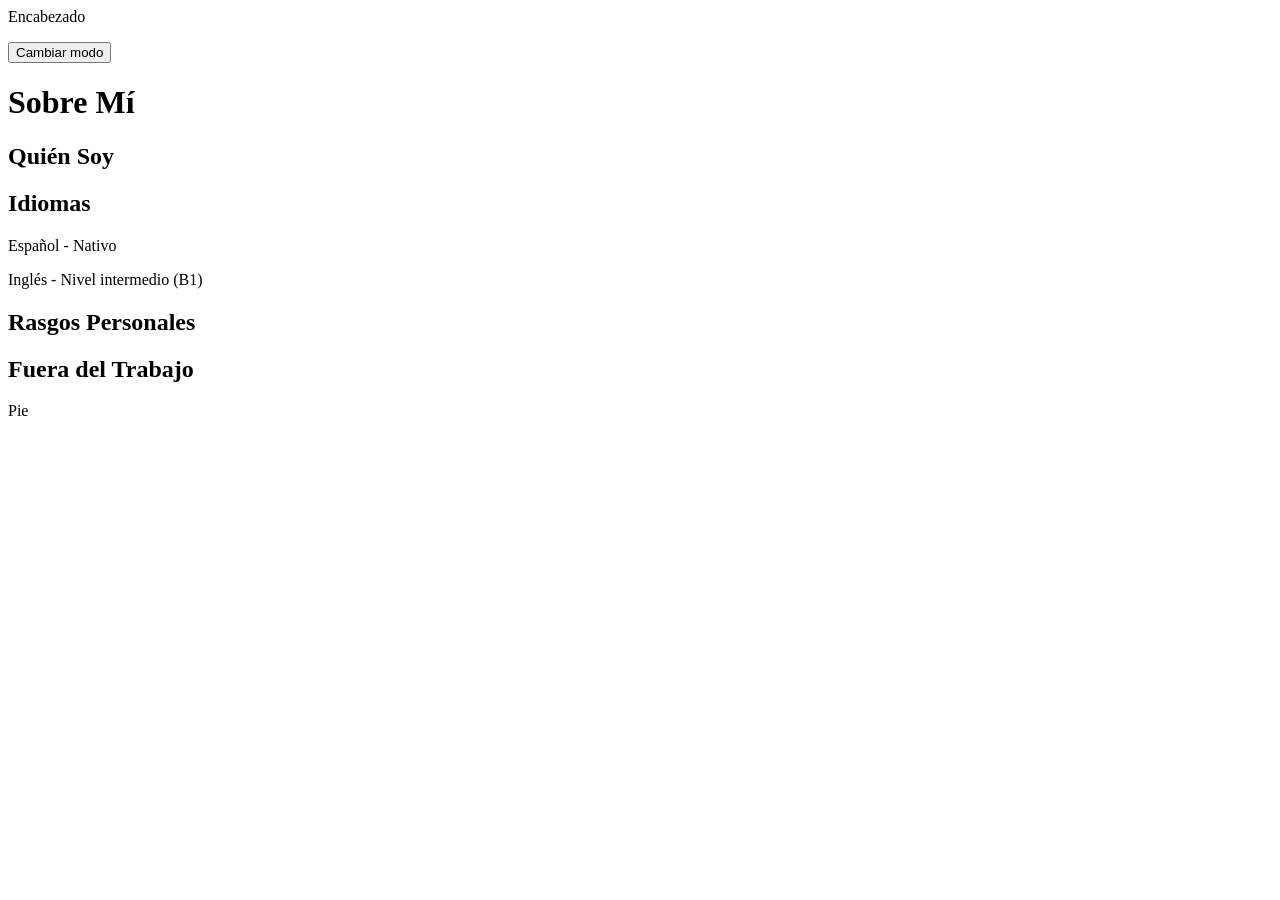
==== #/about.html @ 7e59f6aa "Añadir y modificar HTMLs" ====
<html>
    <head>
        <title>Curriculum</title>

        <meta charset="UTF-8">
        <link rel="stylesheet" href="style.css">
    </head>

    <body>
        <!-- Encabezado -->
        <header>
            <p>Encabezado</p>

            <!-- Modo diurno o nocturno -->
            <!-- Nota: Deberia cmabiar en base a la configuración del navegador,
            no en base al sistema operativo -->
            <button id="theme-toggle" aria-label="Cambiar modo de color">
                Cambiar modo
            </button>
        </header>

        <!-- Cuerpo principal -->
        <main>
            <!-- Sobre Mí -->
            <h1>Sobre Mí</h1>
            
            <!-- Quién Soy-->
            <h2>Quién Soy</h2>
            <p></p>
            
            <!-- Idiomas -->
            <h2>Idiomas</h2>
            <p>Español - Nativo</p>
            <p>Inglés - Nivel intermedio (B1)</p>
            
            <!-- Rasgos Personales -->
            <h2>Rasgos Personales</h2>
            <p></p>
            
            <!-- Fuera del Trabajo -->
            <h2>Fuera del Trabajo</h2>
            <p></p>
        </main>

        <!-- Pie -->
        <footer>
            <p>Pie</p>
        </footer>

        <!-- Logica -->
        <script src="script.js"></script>
    </body>
</html>
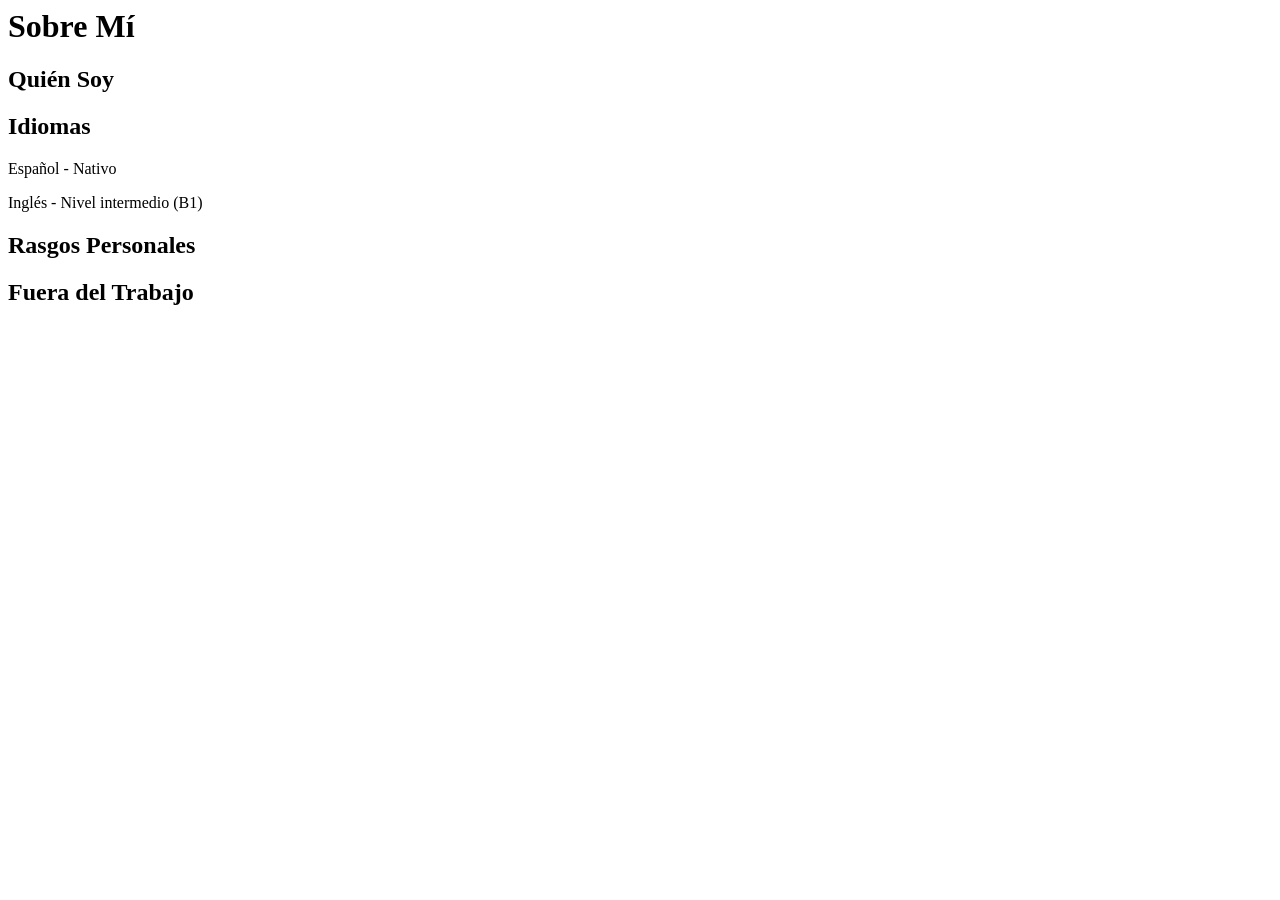
==== commit ba9ec799: "Añadir header y footer a Component" ====
--- a/#/about.html
+++ b/#/about.html
@@ -8,16 +8,7 @@
 
     <body>
         <!-- Encabezado -->
-        <header>
-            <p>Encabezado</p>
-
-            <!-- Modo diurno o nocturno -->
-            <!-- Nota: Deberia cmabiar en base a la configuración del navegador,
-            no en base al sistema operativo -->
-            <button id="theme-toggle" aria-label="Cambiar modo de color">
-                Cambiar modo
-            </button>
-        </header>
+        <div id="header-placeholder"></div>
 
         <!-- Cuerpo principal -->
         <main>
@@ -43,9 +34,7 @@
         </main>
 
         <!-- Pie -->
-        <footer>
-            <p>Pie</p>
-        </footer>
+        <div id="footer-placeholder"></div>
 
         <!-- Logica -->
         <script src="script.js"></script>
